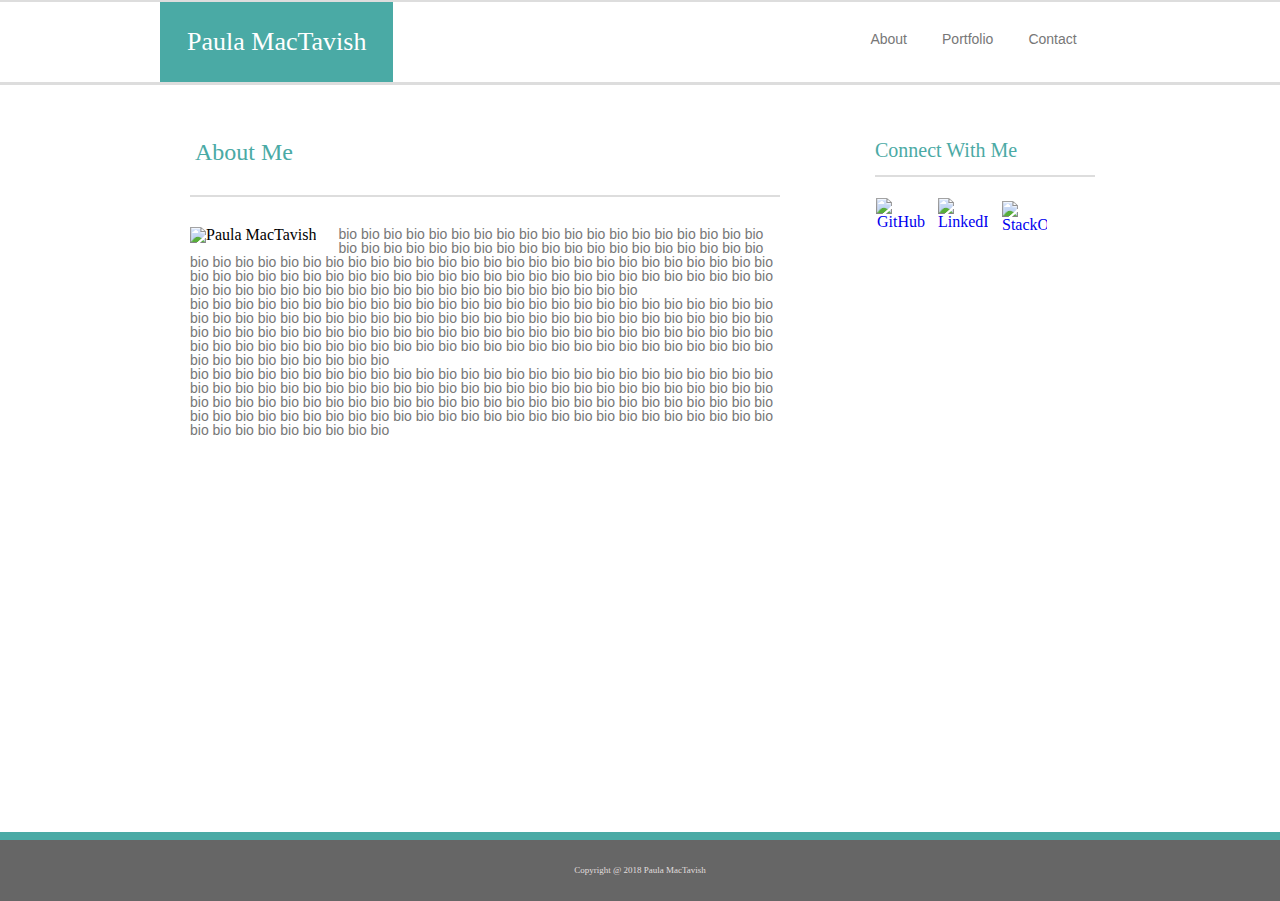
==== index.html @ c0707b3b "beginning portfolio template" ====
<!DOCTYPE html>

<html lang="en-us">

<head>
    <meta charset="UTF-8">
    <title>Homework 1 </title>

    <link rel="stylesheet" type="text/css" href="assets/css/reset.css">
    <link rel="stylesheet" type="text/css" href="assets/css/style.css">
    
</head>
<body>
    
<!-- for sticky footer -->
    <div class="content">

<!-- title bar -->
    <header>

<!--  wrapper for page content -->
        <div class="wrapper">

<!-- title bar name -->
            <h1>Paula MacTavish</h1>  

<!-- title bar navigation to other areas of portfolio -->
            <nav>
                <div class="nav">
                    About<a href="target_blank"></a>
                    </div>   
                <div class="nav">
                    Portfolio<a href="target_blank"></a>
                    </div>
                <div class="nav">
                    Contact<a href="target_blank"></a>
                    </div>
            </nav>
        </div>
    </header> 

    <br>

<!--  wrapper for page content -->        
        <div class="wrapper">

<!-- second box - entire area -->
            <section id="box2header">

<!-- second box header -->
                <h2>About Me</h2>

<!-- second box entire content -->
                <div id="box2main">

<!-- id phodo -->
                    <img id="photo" src="https://placehold.it/180x120" alt="Paula MacTavish">

<!-- bio paragraph -->
                    <p class="bio">bio bio bio bio bio bio bio bio bio bio bio bio bio bio bio bio bio bio bio bio bio bio bio bio bio bio bio bio bio bio bio bio bio bio bio bio bio bio bio bio bio bio bio bio bio bio bio bio bio bio bio bio bio bio bio bio bio bio bio bio bio bio bio bio bio bio bio bio bio bio bio bio bio bio bio bio bio bio bio bio bio bio bio bio bio bio bio bio bio bio bio bio bio bio bio bio bio bio bio bio bio bio bio bio bio bio bio bio bio bio
                        </p>
                    <p class="bio">bio bio bio bio bio bio bio bio bio bio bio bio bio bio bio bio bio bio bio bio bio bio bio bio bio bio bio bio bio bio bio bio bio bio bio bio bio bio bio bio bio bio bio bio bio bio bio bio bio bio bio bio bio bio bio bio bio bio bio bio bio bio bio bio bio bio bio bio bio bio bio bio bio bio bio bio bio bio bio bio bio bio bio bio bio bio bio bio bio bio bio bio bio bio bio bio bio bio bio bio bio bio bio bio bio bio bio bio bio bio bio bio bio
                        </p>
                    <p class="bio">bio bio bio bio bio bio bio bio bio bio bio bio bio bio bio bio bio bio bio bio bio bio bio bio bio bio bio bio bio bio bio bio bio bio bio bio bio bio bio bio bio bio bio bio bio bio bio bio bio bio bio bio bio bio bio bio bio bio bio bio bio bio bio bio bio bio bio bio bio bio bio bio bio bio bio bio bio bio bio bio bio bio bio bio bio bio bio bio bio bio bio bio bio bio bio bio bio bio bio bio bio bio bio bio bio bio bio bio bio bio bio bio bio
                        </p>
                </div>
            </section>

<!-- third box entire -->
            <section id="connectwithme">

<!-- third box header -->
                <h3>Connect With Me</h3>

<!-- third box content -->
                <div id="icon-box">

<!-- third box icons -->
                            <a href="https://github.com" target="_blank">
                                <img class="icons" src="https://cdn3.iconfinder.com/data/icons/free-social-icons/67/github_square_black-128.png" alt="GitHub"></a>
                        
                            <a href="https://linkedin.com" target="_blank">
                                <img class="icons" src="https://cdn3.iconfinder.com/data/icons/free-social-icons/67/linkedin_square_color-128.png" alt="LinkedIn"></a>
                        
                            <a href="https://slack.com" target="_blank"> 
                            <img id="stack" src="https://cdn3.iconfinder.com/data/icons/inficons/128/stackoverflow.png" alt="StackOverflow"></a>
                      
                    </div>       
            </section>
        
        </div>

 <!-- for sticky footer -->
    <div class="push"></div>

</div>

<!--  footer -->
    <footer>
        Copyright @ 2018 Paula MacTavish
    </footer>

</body>

</html>
---- assets/css/style.css ----
/* entire page margins and wallpaper */
body, html {
    margin: 0;
    height:100%;
    background-image: url("https://images.designtrends.com/wp-content/uploads/2016/12/22183254/White-Concrete-Wall-Texture.jpg");
}

/* sticky footer */
.content {
    min-height: 100%;
    margin-bottom: -68px;
}

.push { 
    height: 68px;
}

/* toolbar sizing*/
    header {
    margin: 0 auto;
    background-color: #ffffff;
    border-top: solid 2px #dddddd;
    border-bottom: solid 3px #dddddd;
    float: left;
    width: 100%;
    height: 80px;
}

/* margins for toolbar & page content */
.wrapper {
    margin: auto;
    width: 960px;
    margin-bottom: -80px;
}

/* name perameters */
h1 {
    background-color: #4aaaa5;
    color: white;
    text-align: center;
    margin-top: 0px;
    margin-right: 442px;
    margin-bottom: 0px;
    padding: 27px;
    font-size: 26px;
    font-family: "Georgia", Times, Times New Roman, serif;
    float: left;
}

/* navigating the site buttons on toolbar */
.nav {
    float: left;
    color: #777777;
    background-color: #ffffff;
    font-size: 14px;
    font-family: 'Arial', 'Helvetica Neue', Helvetica, sans-serif;
    margin: 30px 0px 0px 35px;
}

/* box around box 2 header */
#box2header {
    width: 650px;
    height: 100%;
    margin-top: 30px;
    margin-right: 40px;
    margin-bottom: 30px;
    background-color: #ffffff;
    float: left;
}

/* box 2 header perameters*/
h2 {
    margin: 0 0 0 10px;
    background-color: #ffffff;
    color: #4aaaa5;
    text-align: left;
    width: 590px;
    height: 30px;
    padding: 25px;
    font-size: 24px;
    font-family: "Georgia", Times, Times New Roman, serif;
}

/* box 2 content perameters */
#box2main {
    margin-left: 30px;
    margin-bottom: 30px;
    width: 590px;
    height: 100%;
    border-top: solid 2px #dddddd;
    padding-top: 30px;
    overflow: auto;
}

/* image placement */
img {
    float: left;
    margin-right: 22px;
    margin-bottom: 8px;
}

/* paragraph perameters */
.bio {
    color: #777777;
    font-size: 14px;
    font-family: 'Arial', 'Helvetica Neue', Helvetica, sans-serif;
    margin-top: 0px;
}

/* box 3 entire box - perameters */
#connectwithme {
    float: left;
    margin-top: 30px;
    background-color: #ffffff;
    width: 270px;
    height: 220px;
}

/* box 3 header perameters */
h3 {
    float: left;
    background-color: #ffffff;
    color: hsl(177, 39%, 48%);
    text-align: left;
    margin-top: 0px;
    width: 220px;
    height: 30px;
    padding: 25px;
    font-size: 20px;
    font-family: "Georgia", Times, Times New Roman, serif;
}

/* box 3 content perameters */
#icon-box {
    padding: 10px;
    float: left;
    width: 200px;
    height: 115px;
    border-top: 2px solid #dddddd;
    background-color: #ffffff;
    text-align: center;
    margin-top: -20px;
    margin-left: 25px;
  
}

/* box 3 icon perameters */
.icons {
height: 50px;
width: 50px;
margin-top: 10px;
margin-right: 20px;
margin-left: -10px;
border: 1px solid #ffffff;
}

/* stck icon adjustments */
#stack {
    height: 45px;
    width: 45px;
    margin-top: 13px;
    margin-right: 20px;
    margin-left: -8px;
    border: 1px solid #ffffff;
    }

/* icons when cursor hovering */
.icons:hover, #stack:hover {
    border: 3px solid #ffffff
}

/* footer */
footer {
    background-color: #666666;
    color: #e0dede;
    padding: 26px;
    text-align: center;
    clear: both;
    font-size: 9px;
    margin-bottom: 0;
    border-top: 8px solid #4aaaa5;
}
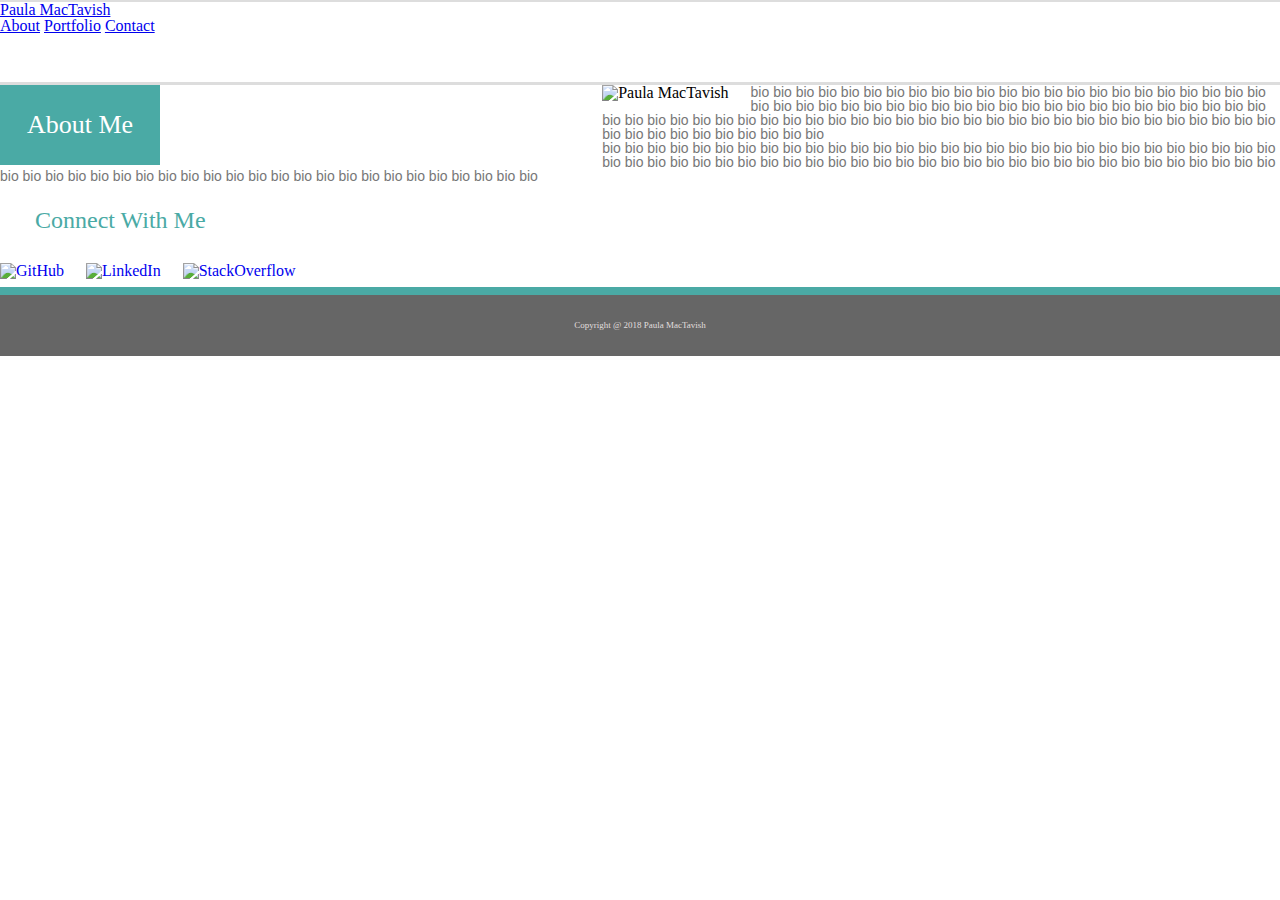
==== commit 3172c72a: "portfoliowith media querries" ====
--- a/index.html
+++ b/index.html
@@ -12,92 +12,66 @@
 </head>
 <body>
     
-<!-- for sticky footer -->
-    <div class="content">
-
 <!-- title bar -->
-    <header>
-
-<!--  wrapper for page content -->
-        <div class="wrapper">
-
-<!-- title bar name -->
-            <h1>Paula MacTavish</h1>  
+    <header id="masthead">
+        <div class="container">
+            <a href="index.html" id="logo">Paula MacTavish</a>  
 
 <!-- title bar navigation to other areas of portfolio -->
             <nav>
-                <div class="nav">
-                    About<a href="target_blank"></a>
-                    </div>   
-                <div class="nav">
-                    Portfolio<a href="target_blank"></a>
-                    </div>
-                <div class="nav">
-                    Contact<a href="target_blank"></a>
-                    </div>
+                <a href="index.html">About</a>                    
+                <a href="portfolio.html">Portfolio</a>               
+                <a href="contact.html">Contact</a>
             </nav>
         </div>
     </header> 
 
-    <br>
+<!-- container -->
+    <div id="main-container" class="container">
+<!-- main content -->
+    <section class="main-container">
 
-<!--  wrapper for page content -->        
-        <div class="wrapper">
+<!-- main content header -->
+                <h1>About Me</h1>
 
-<!-- second box - entire area -->
-            <section id="box2header">
-
-<!-- second box header -->
-                <h2>About Me</h2>
-
-<!-- second box entire content -->
-                <div id="box2main">
-
+<!-- main content body-->
+            
 <!-- id phodo -->
-                    <img id="photo" src="https://placehold.it/180x120" alt="Paula MacTavish">
+                    <img class="auth-image" src="https://placehold.it/180x120" alt="Paula MacTavish">
 
 <!-- bio paragraph -->
-                    <p class="bio">bio bio bio bio bio bio bio bio bio bio bio bio bio bio bio bio bio bio bio bio bio bio bio bio bio bio bio bio bio bio bio bio bio bio bio bio bio bio bio bio bio bio bio bio bio bio bio bio bio bio bio bio bio bio bio bio bio bio bio bio bio bio bio bio bio bio bio bio bio bio bio bio bio bio bio bio bio bio bio bio bio bio bio bio bio bio bio bio bio bio bio bio bio bio bio bio bio bio bio bio bio bio bio bio bio bio bio bio bio bio
+                    <p class="bio">bio bio bio bio bio bio bio bio bio bio bio bio bio bio bio bio bio bio bio bio bio bio bio bio bio bio bio bio bio bio bio bio bio bio bio bio bio bio bio bio bio bio bio bio bio bio bio bio bio bio bio bio bio bio bio bio bio bio bio bio bio bio bio bio bio bio bio bio bio bio bio bio bio bio bio bio bio bio bio bio bio bio bio bio bio bio
                         </p>
-                    <p class="bio">bio bio bio bio bio bio bio bio bio bio bio bio bio bio bio bio bio bio bio bio bio bio bio bio bio bio bio bio bio bio bio bio bio bio bio bio bio bio bio bio bio bio bio bio bio bio bio bio bio bio bio bio bio bio bio bio bio bio bio bio bio bio bio bio bio bio bio bio bio bio bio bio bio bio bio bio bio bio bio bio bio bio bio bio bio bio bio bio bio bio bio bio bio bio bio bio bio bio bio bio bio bio bio bio bio bio bio bio bio bio bio bio bio
+                    <p class="bio">bio bio bio bio bio bio bio bio bio bio bio bio bio bio bio bio bio bio bio bio bio bio bio bio bio bio bio bio bio bio bio bio bio bio bio bio bio bio bio bio bio bio bio bio bio bio bio bio bio bio bio bio bio bio bio bio bio bio bio bio bio bio bio bio bio bio bio bio bio bio bio bio bio bio bio bio bio bio bio bio bio bio bio bio 
                         </p>
-                    <p class="bio">bio bio bio bio bio bio bio bio bio bio bio bio bio bio bio bio bio bio bio bio bio bio bio bio bio bio bio bio bio bio bio bio bio bio bio bio bio bio bio bio bio bio bio bio bio bio bio bio bio bio bio bio bio bio bio bio bio bio bio bio bio bio bio bio bio bio bio bio bio bio bio bio bio bio bio bio bio bio bio bio bio bio bio bio bio bio bio bio bio bio bio bio bio bio bio bio bio bio bio bio bio bio bio bio bio bio bio bio bio bio bio bio bio
-                        </p>
-                </div>
-            </section>
+    </section>
 
-<!-- third box entire -->
-            <section id="connectwithme">
+<!-- Icon box -->
 
-<!-- third box header -->
-                <h3>Connect With Me</h3>
+    <section class="sidebar">
+        <div id="connect">
+            <h2>Connect With Me</h2>
 
-<!-- third box content -->
-                <div id="icon-box">
-
-<!-- third box icons -->
-                            <a href="https://github.com" target="_blank">
-                                <img class="icons" src="https://cdn3.iconfinder.com/data/icons/free-social-icons/67/github_square_black-128.png" alt="GitHub"></a>
+<!-- icons -->
+                
+            <a href="https://github.com" target="_blank">
+                <img class="social" src="https://cdn3.iconfinder.com/data/icons/free-social-icons/67/github_square_black-128.png" alt="GitHub"></a>
                         
-                            <a href="https://linkedin.com" target="_blank">
-                                <img class="icons" src="https://cdn3.iconfinder.com/data/icons/free-social-icons/67/linkedin_square_color-128.png" alt="LinkedIn"></a>
+            <a href="https://linkedin.com" target="_blank">
+                <img class="social" src="https://cdn3.iconfinder.com/data/icons/free-social-icons/67/linkedin_square_color-128.png" alt="LinkedIn"></a>
                         
-                            <a href="https://slack.com" target="_blank"> 
-                            <img id="stack" src="https://cdn3.iconfinder.com/data/icons/inficons/128/stackoverflow.png" alt="StackOverflow"></a>
+            <a href="https://stackoverflow.com" target="_blank"> 
+                <img class="social1" src="https://cdn3.iconfinder.com/data/icons/inficons/128/stackoverflow.png" alt="StackOverflow"></a>
                       
-                    </div>       
-            </section>
-        
-        </div>
-
- <!-- for sticky footer -->
-    <div class="push"></div>
+        </div>       
+    </section>
 
 </div>
-
 <!--  footer -->
     <footer>
-        Copyright @ 2018 Paula MacTavish
+        <div class="container">
+            Copyright @ 2018 Paula MacTavish
+        </div>
     </footer>
 
 </body>
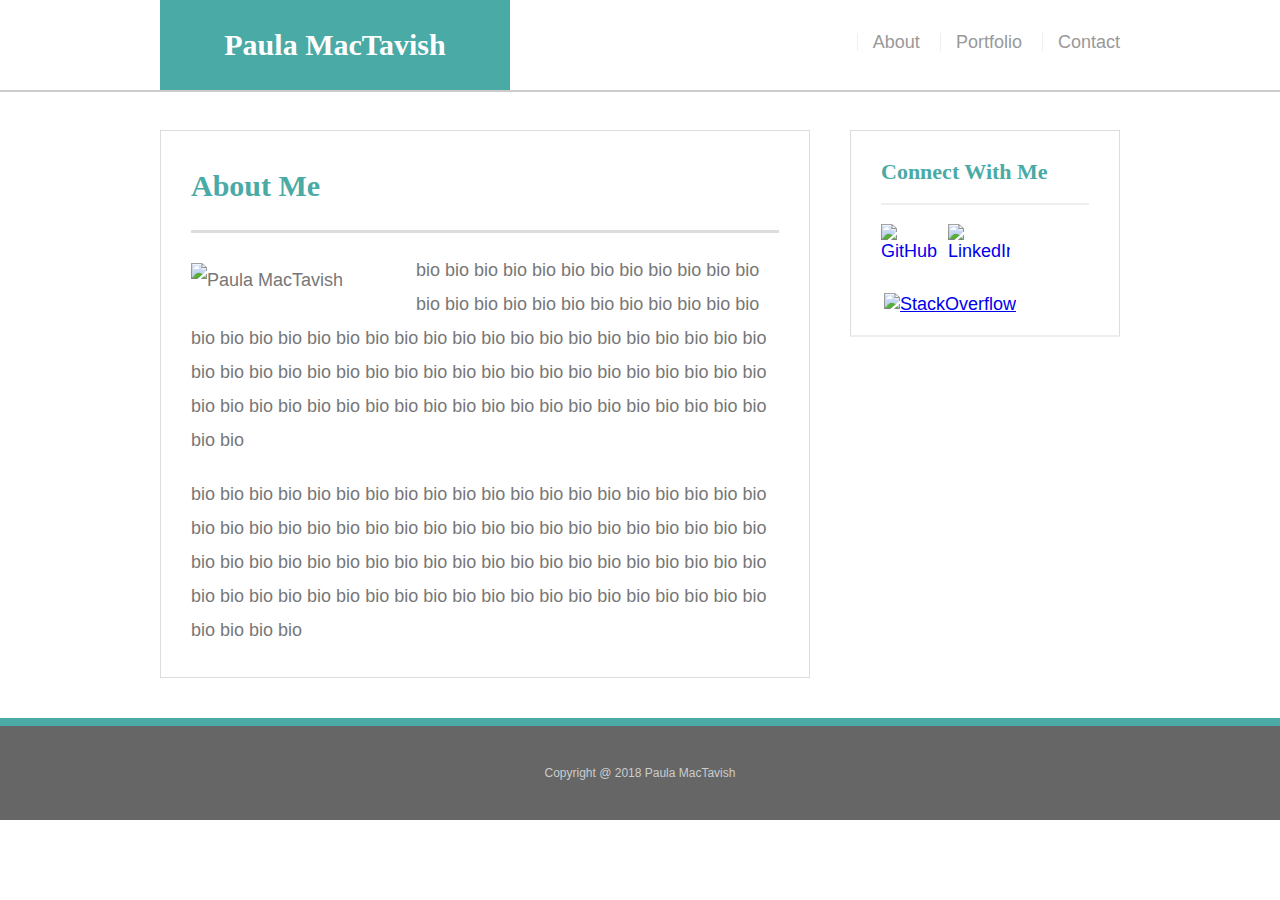
==== commit b75cc110: "add viewport" ====
--- a/index.html
+++ b/index.html
@@ -4,6 +4,7 @@
 
 <head>
     <meta charset="UTF-8">
+    <meta name="viewport" content="width=device-width, initial-scale=1.0">
     <title>Homework 1 </title>
 
     <link rel="stylesheet" type="text/css" href="assets/css/reset.css">
--- a/assets/css/style.css
+++ b/assets/css/style.css
@@ -1,182 +1,294 @@
-/* entire page margins and wallpaper */
-body, html {
-    margin: 0;
-    height:100%;
-    background-image: url("https://images.designtrends.com/wp-content/uploads/2016/12/22183254/White-Concrete-Wall-Texture.jpg");
-}
-
-/* sticky footer */
-.content {
-    min-height: 100%;
-    margin-bottom: -68px;
-}
-
-.push { 
-    height: 68px;
-}
-
-/* toolbar sizing*/
-    header {
+* {
+    box-sizing: border-box;
+}
+
+body {
+    background: url('../images/concrete_seamless.png');
+    font-size: 18px;
+    line-height: 34px;
+    font-family: 'Arial', 'Helvetica Neue', Helvetica, sans-serif;
+    color: #777;
+}
+
+.container {
+    width: 100%;
+    max-width: 960px;
     margin: 0 auto;
-    background-color: #ffffff;
-    border-top: solid 2px #dddddd;
-    border-bottom: solid 3px #dddddd;
-    float: left;
-    width: 100%;
-    height: 80px;
-}
-
-/* margins for toolbar & page content */
-.wrapper {
-    margin: auto;
-    width: 960px;
-    margin-bottom: -80px;
-}
-
-/* name perameters */
-h1 {
-    background-color: #4aaaa5;
-    color: white;
+    clear: both;
+}
+
+h1, h2, h3, p {
+    margin-bottom: 20px;
+}
+
+p:last-child {
+    margin-bottom: 0;
+}
+
+h1, h2, h3 {
+    font-family: 'Georgia', Times, Times New Roman, serif;
+    font-weight: 700;
+    color: #4aaaa5;
+}
+
+h1{
+    font-size: 30px;
+    line-height: 49px;
+    border-bottom: 3px solid #ddd;
+    padding-bottom: 20px;
+}
+
+h2, h3 {
+    font-size: 22px;
+}
+
+/* header */
+
+#masthead {
+    background: #fff;
+    margin: 0 0 30px;
+    z-index: 99;
+    color: #fff;
+    overflow: auto;
+    border-bottom: 2px solid #ccc;
+    position: fixed;
+    width: 100%;
+}
+
+#logo {
+    width: 350px;
+    height: 90px;
+    background: #4aaaa5;
+    float: left;
+    font-family: 'Georgia', Times, Times New Roman, serif;
     text-align: center;
-    margin-top: 0px;
-    margin-right: 442px;
-    margin-bottom: 0px;
-    padding: 27px;
-    font-size: 26px;
-    font-family: "Georgia", Times, Times New Roman, serif;
-    float: left;
-}
-
-/* navigating the site buttons on toolbar */
-.nav {
-    float: left;
-    color: #777777;
-    background-color: #ffffff;
+    line-height: 90px;
+    color: #fff;
+    font-weight: 700;
+    font-size: 30px;
+    text-decoration: none;
+}
+
+nav {
+    float: right;
+    margin-top: 25px;
+}
+
+nav a {
+    color: #999;
+    text-decoration: none;
+    margin-left: 15px;
+    display: inline-block;
+    border-left: 1px solid #efefef;
+    padding-left: 15px;
+    line-height: 18px;
+}
+
+nav a:first-child {
+    border-lefr: 0 none;
+}
+
+#main-container {
+    padding-top: 130px;
+}
+
+.main-container {
+    background: #fff;
+    padding: 30px;
+    margin: 0 0 40px 0;
+    width: 100%;
+    max-width: 650px;
+    float: left;
+    border: 1px solid #ddd;
+}
+
+.auth-image {
+    width: 200px;
+    height: auto;
+    margin-top: 10px;
+    float: left;
+    margin-right: 25px;
+}
+
+.sidebar {
+    background: #fff;
+    padding: 30px;
+    width: 100%;
+    max-width: 270px;
+    float: right;
+    border: 1px solid #ddd;
+    margin-bottom: 20px;
+}
+
+h3, .sidebar, h2 {
+    border-bottom: 2px solid #eee;
+    padding-bottom: 20px;
+    margin-bottom: 15px;
+    line-height: 22px;
+}
+
+.social {
+    width: 62px;
+    height: 62px;
+    margin-top: 4px;
+    margin-right: 5px;
+    float: left;
+}
+
+.social1 {
+    width: 56px;
+    height: 56px;
+    margin-top: 7px;
+    margin-left: 3px;
+    margin-right: 0;
+}
+
+footer {
+    background: #666;
+    color: #fff;
+    padding: 30px 0;
+    clear: both;
+    border-top: 8px solid #4aaaa5;
+    color: #ccc;
+    font-size: 12px;
+    text-align: center;
+}
+
+/* portfolio */
+.work {
+    width: 274px;
+    overflow: auto;
+    position: relative;
+    float: left;
+    margin: 20px 0 25px;
+}
+
+.work:nth-child(even) {
+    margin-right: 40px;
+}
+
+.work img {
+    width: 100%;
+    border: 0 none;
+    opacity: .8;
+}
+
+.work h3 {
+    border-bottom: 0;
+    background: #4aaaa5;
+    color: #fff;
+    text-align: center;
+    position: absolute;
+    bottom: 20px;
+    padding: 15px;
+    width: 100%;
+    line-height: 30px;
+    margin-bottom: 0;
+    font-weight: 300;
+}  
+
+/* contact */
+
+#contact-form ul {
+    margin-bottom: 20px;
+}
+
+#contact-form li {
+    margin-bottom: 10px;
+}
+
+label, input[type=text], input[type=email], textarea {
+    display: block;
+    width: 100%;
+}
+
+input[type=text], input[type=email], textarea {
+    height: 35px;
+    border: 1px solid #ddd;
+    padding: 0 10px;
     font-size: 14px;
-    font-family: 'Arial', 'Helvetica Neue', Helvetica, sans-serif;
-    margin: 30px 0px 0px 35px;
-}
-
-/* box around box 2 header */
-#box2header {
-    width: 650px;
-    height: 100%;
-    margin-top: 30px;
-    margin-right: 40px;
-    margin-bottom: 30px;
-    background-color: #ffffff;
-    float: left;
-}
-
-/* box 2 header perameters*/
-h2 {
-    margin: 0 0 0 10px;
-    background-color: #ffffff;
-    color: #4aaaa5;
-    text-align: left;
-    width: 590px;
-    height: 30px;
-    padding: 25px;
-    font-size: 24px;
-    font-family: "Georgia", Times, Times New Roman, serif;
-}
-
-/* box 2 content perameters */
-#box2main {
-    margin-left: 30px;
-    margin-bottom: 30px;
-    width: 590px;
-    height: 100%;
-    border-top: solid 2px #dddddd;
-    padding-top: 30px;
-    overflow: auto;
-}
-
-/* image placement */
-img {
-    float: left;
-    margin-right: 22px;
-    margin-bottom: 8px;
-}
-
-/* paragraph perameters */
-.bio {
-    color: #777777;
-    font-size: 14px;
-    font-family: 'Arial', 'Helvetica Neue', Helvetica, sans-serif;
-    margin-top: 0px;
-}
-
-/* box 3 entire box - perameters */
-#connectwithme {
-    float: left;
-    margin-top: 30px;
-    background-color: #ffffff;
-    width: 270px;
-    height: 220px;
-}
-
-/* box 3 header perameters */
-h3 {
-    float: left;
-    background-color: #ffffff;
-    color: hsl(177, 39%, 48%);
-    text-align: left;
-    margin-top: 0px;
-    width: 220px;
-    height: 30px;
-    padding: 25px;
-    font-size: 20px;
-    font-family: "Georgia", Times, Times New Roman, serif;
-}
-
-/* box 3 content perameters */
-#icon-box {
-    padding: 10px;
-    float: left;
-    width: 200px;
-    height: 115px;
-    border-top: 2px solid #dddddd;
-    background-color: #ffffff;
-    text-align: center;
-    margin-top: -20px;
-    margin-left: 25px;
-  
-}
-
-/* box 3 icon perameters */
-.icons {
-height: 50px;
-width: 50px;
-margin-top: 10px;
-margin-right: 20px;
-margin-left: -10px;
-border: 1px solid #ffffff;
-}
-
-/* stck icon adjustments */
-#stack {
-    height: 45px;
-    width: 45px;
-    margin-top: 13px;
-    margin-right: 20px;
-    margin-left: -8px;
-    border: 1px solid #ffffff;
-    }
-
-/* icons when cursor hovering */
-.icons:hover, #stack:hover {
-    border: 3px solid #ffffff
-}
-
-/* footer */
-footer {
-    background-color: #666666;
-    color: #e0dede;
-    padding: 26px;
-    text-align: center;
-    clear: both;
-    font-size: 9px;
-    margin-bottom: 0;
-    border-top: 8px solid #4aaaa5;
+}
+
+textarea {
+    height: 200px;
+}
+
+input[type=submit] {
+    background: #4aaaa5;
+    border: 0 none;
+    color: #fff;
+    font-size: 18px;
+    padding: 10px 30px;
+    cursor: pointer;
+}
+
+@media only screen and (max-width: 980px) {
+    .container {
+        padding: 0 20px;
+        max-width: 768px;
+    }
+    #main-container {
+        padding-top: 130px;
+    }
+    .main-section {
+        max-width: 420px;
+    }
+    .work {
+        width: 100%;
+    }
+    .auth-image {
+        width: 100%;
+        margin-bottom: 20px;
+    }
+}
+
+@media only screen and (max-width: 768px) {
+    .main-container, .sidebar {
+        max-width: 100%;
+    } 
+    #main-container {
+        overflow: auto;
+    }
+    .sidebar {
+        margin-bottom: 40px;
+    }
+    .work {
+        width: 47%;
+        margin-bottom: 10px;
+    }
+    .work:nth-child(even) {
+        margin-right: 0;
+    }
+    .work:nth-child(odd) {
+        float: right;
+    }
+    .auth-image {
+        width: 50%;
+    }
+}
+
+@media only screen and (max-width: 640px) {
+    #masthead {
+        position: static;
+        margin-bottom: 20px;
+    }
+    header.container {
+        padding: 0;
+    }
+    #main-container {
+        padding-top: 10px;
+    }
+    #logo, .work, .auth-image {
+        width : 100%;
+    }
+    nav {
+        text-align: center;
+        width: 100%;
+        margin: 15px 0;
+    }
+    nav a {
+        width: 30%;
+        padding-left: 0;
+        margin-left: 0;
+    }
 }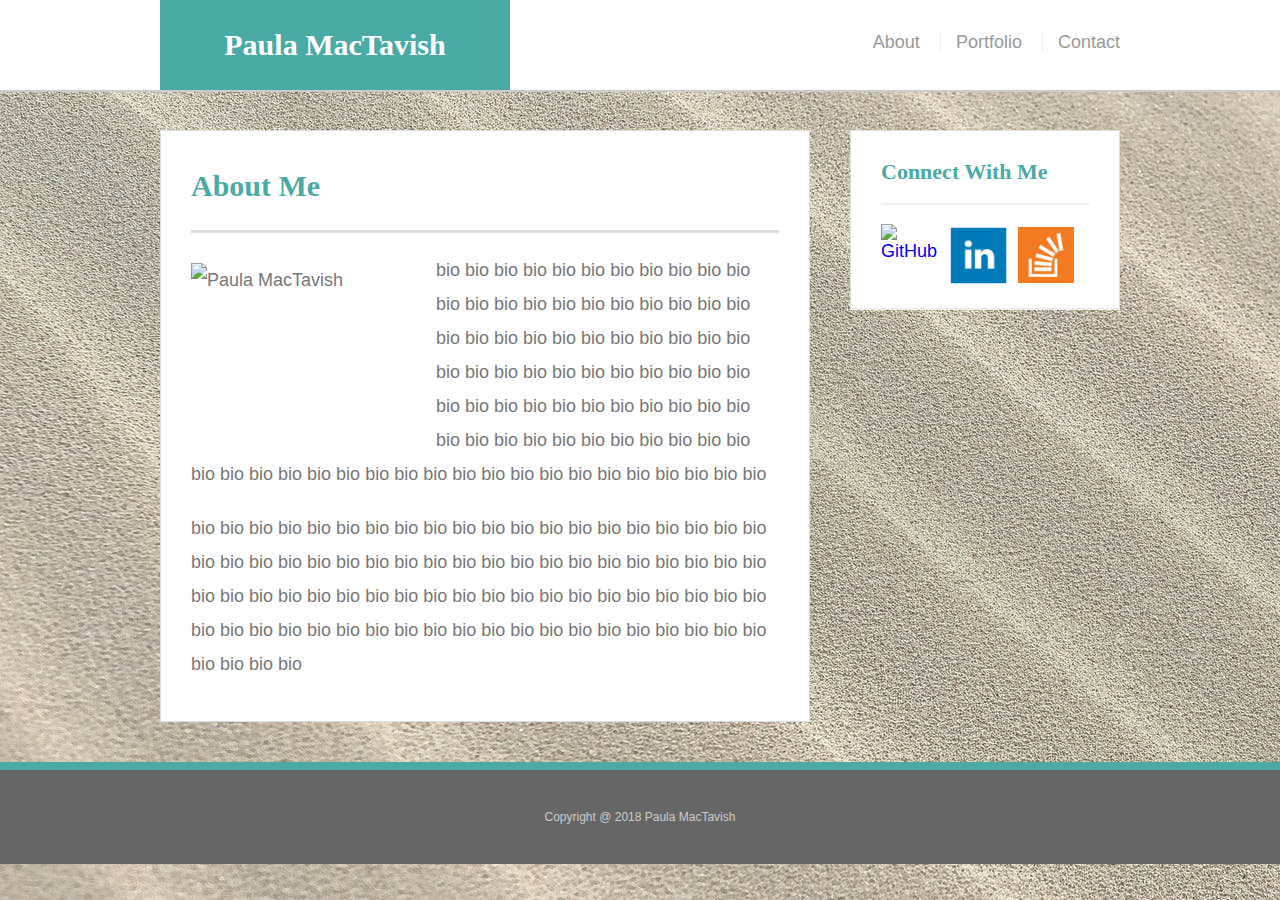
==== commit 1f98cfbe: "update with Crystals Game" ====
--- a/index.html
+++ b/index.html
@@ -56,13 +56,13 @@
 <!-- icons -->
                 
             <a href="https://github.com" target="_blank">
-                <img class="social" src="https://cdn3.iconfinder.com/data/icons/free-social-icons/67/github_square_black-128.png" alt="GitHub"></a>
+                <img class="social" src="assets/images/github_square_black-128" alt="GitHub"></a>
                         
             <a href="https://linkedin.com" target="_blank">
-                <img class="social" src="https://cdn3.iconfinder.com/data/icons/free-social-icons/67/linkedin_square_color-128.png" alt="LinkedIn"></a>
+                <img class="social" src="assets/images/linkedin_square_color-128.png" alt="LinkedIn"></a>
                         
             <a href="https://stackoverflow.com" target="_blank"> 
-                <img class="social1" src="https://cdn3.iconfinder.com/data/icons/inficons/128/stackoverflow.png" alt="StackOverflow"></a>
+                <img class="social1" src="assets/images/overflow-128-2.png" alt="StackOverflow"></a>
                       
         </div>       
     </section>
--- a/assets/css/style.css
+++ b/assets/css/style.css
@@ -3,7 +3,7 @@
 }
 
 body {
-    background: url('../images/concrete_seamless.png');
+    background-image: url("../images/sand-pattern-wave-texture.jpeg");
     font-size: 18px;
     line-height: 34px;
     font-family: 'Arial', 'Helvetica Neue', Helvetica, sans-serif;
@@ -22,7 +22,7 @@
 }
 
 p:last-child {
-    margin-bottom: 0;
+    margin-bottom: 10px;
 }
 
 h1, h2, h3 {
@@ -85,7 +85,7 @@
 }
 
 nav a:first-child {
-    border-lefr: 0 none;
+    border-left: 0 none;
 }
 
 #main-container {
@@ -103,8 +103,9 @@
 }
 
 .auth-image {
-    width: 200px;
-    height: auto;
+    size: 100%;
+    width: 220px;
+    height: 180px;
     margin-top: 10px;
     float: left;
     margin-right: 25px;
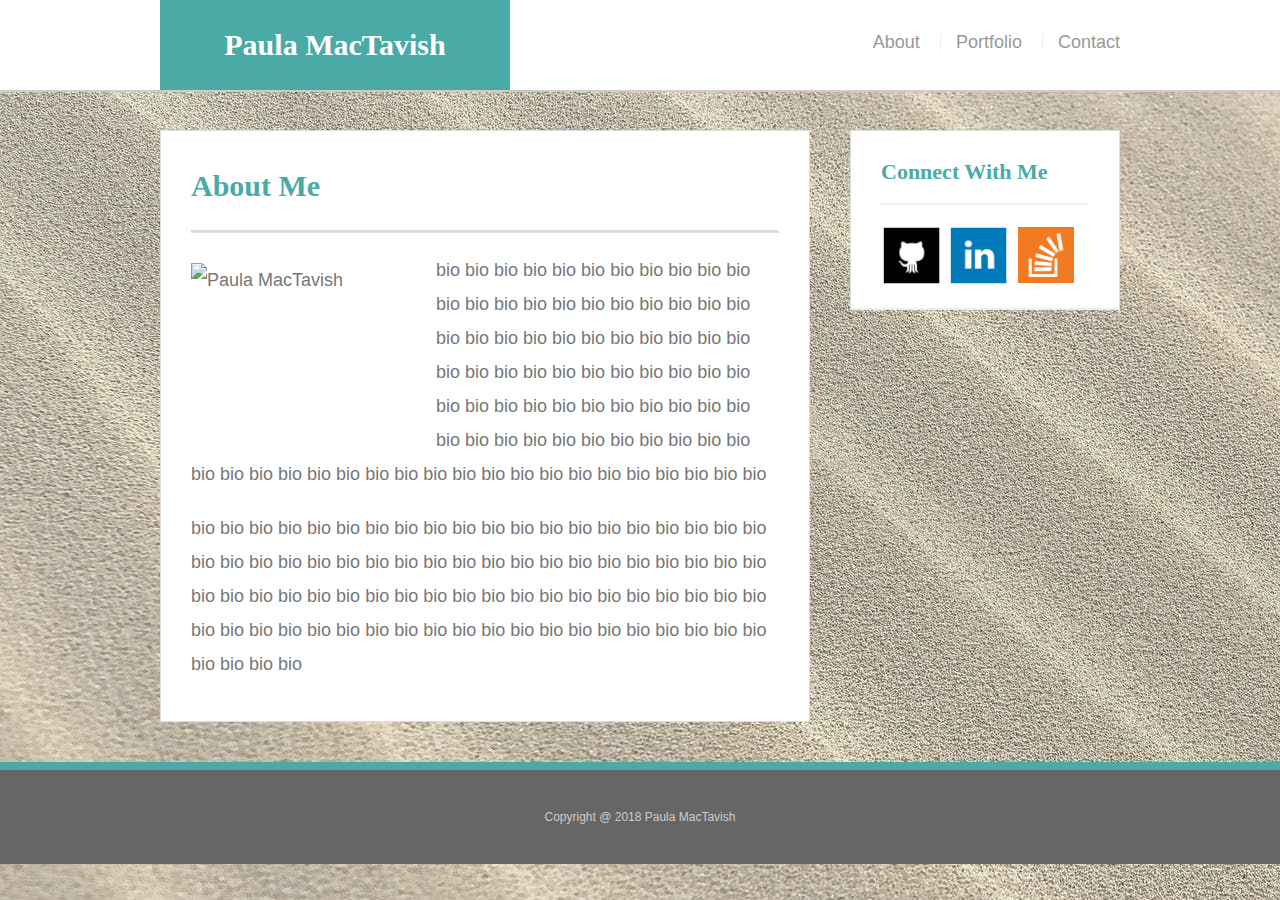
==== commit dc7f9443: "update" ====
--- a/index.html
+++ b/index.html
@@ -5,7 +5,7 @@
 <head>
     <meta charset="UTF-8">
     <meta name="viewport" content="width=device-width, initial-scale=1.0">
-    <title>Homework 1 </title>
+    <title>Basic Portfolio - Responsive</title>
 
     <link rel="stylesheet" type="text/css" href="assets/css/reset.css">
     <link rel="stylesheet" type="text/css" href="assets/css/style.css">
@@ -56,7 +56,7 @@
 <!-- icons -->
                 
             <a href="https://github.com" target="_blank">
-                <img class="social" src="assets/images/github_square_black-128" alt="GitHub"></a>
+                <img class="social" src="assets/images/github_square_black-128.png" alt="GitHub"></a>
                         
             <a href="https://linkedin.com" target="_blank">
                 <img class="social" src="assets/images/linkedin_square_color-128.png" alt="LinkedIn"></a>
